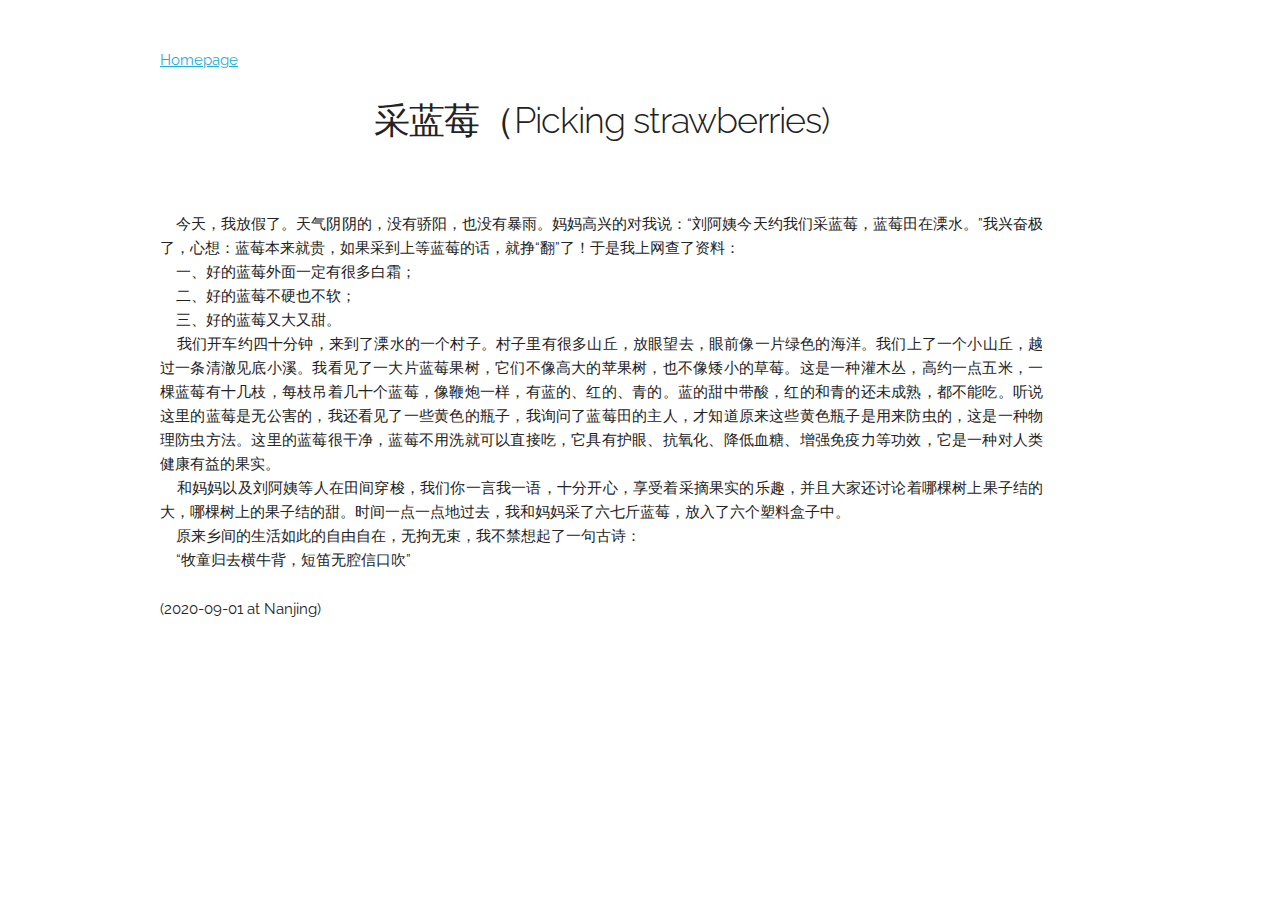
==== notes.html @ d0f81043 "Create notes.html" ====
<!DOCTYPE html>
<html lang="en">
<head>

  <!-- Basic Page Needs
  –––––––––––––––––––––––––––––––––––––––––––––––––– -->
  <meta charset="utf-8">
  <title>Website of Yiqing Zhang</title>
  <meta name="description" content="">
  <meta name="author" content="">

  <!-- Mobile Specific Metas
  –––––––––––––––––––––––––––––––––––––––––––––––––– -->
  <meta name="viewport" content="width=device-width, initial-scale=1">

  <!-- FONT
  –––––––––––––––––––––––––––––––––––––––––––––––––– -->
  <link href="//fonts.googleapis.com/css?family=Raleway:400,300,600" rel="stylesheet" type="text/css">

  <!-- CSS
  –––––––––––––––––––––––––––––––––––––––––––––––––– -->
  <link rel="stylesheet" href="css/normalize.css">
  <link rel="stylesheet" href="css/skeleton.css">

  <!-- Favicon
  –––––––––––––––––––––––––––––––––––––––––––––––––– -->
  <link rel="icon" type="image/png" href="images/favicon.png">
  <style type="text/css">
  .jcdl {
	font-style: italic;
}
  .news {
	color: #F00;
	font-weight: bold;
	font-style: italic;
}
  .keynote {
	font-weight: bold;
	font-style: italic;
}
  .keynote {
	font-weight: bold;
}
  .keynote {
	font-weight: bold;
}
  .keynote {
	font-weight: bold;
}
  .keynote {
	font-weight: bold;
}
  .session {
	font-weight: bold;
	font-style: italic;
}
  .keynote {
	font-weight: bold;
}
  .text {
	font-style: normal;
	font-weight: normal;
}
  .title {
	font-style: italic;
}
  .title {
	font-style: italic;
}
  .title {
	font-style: italic;
}
  .title {
	font-style: italic;
}
  .title {
	font-style: italic;
}
  .title {
	font-style: italic;
}
  .title {
	font-style: italic;
}
  .title {
	font-style: italic;
}
  .title {
	font-style: italic;
}
  .title {
	font-style: italic;
}
  .title {
	font-style: italic;
}
  .container .row .one-half.column table tbody tr td em {
}
  .speaker {
	font-weight: bold;
	font-style: italic;
}
  .speaker {
	font-weight: bold;
}
  .speaker {
	font-weight: bold;
}
  .speaker {
	font-weight: bold;
}
  </style>
</head>
<body>

  <!-- Primary Page Layout
  –––––––––––––––––––––––––––––––––––––––––––––––––– -->
  <div class="container">
    <div class="row">
      <div class="one-half column" style="margin-top: 5%">
        <p><a href="index.html">Homepage</a></p>
        <h3 align="center">采蓝莓（Picking strawberries)</h3> 
        <br>
           <br>
  <p align="center">
 &nbsp;&nbsp;&nbsp;&nbsp;今天，我放假了。天气阴阴的，没有骄阳，也没有暴雨。妈妈高兴的对我说：&ldquo;刘阿姨今天约我们采蓝莓，蓝莓田在溧水。&rdquo;我兴奋极了，心想：蓝莓本来就贵，如果采到上等蓝莓的话，就挣&ldquo;翻&rdquo;了！于是我上网查了资料： <br>
 &nbsp;&nbsp;&nbsp;&nbsp;一、好的蓝莓外面一定有很多白霜； <br>
 &nbsp;&nbsp;&nbsp;&nbsp;二、好的蓝莓不硬也不软； <br>
 &nbsp;&nbsp;&nbsp;&nbsp;三、好的蓝莓又大又甜。 <br>
 &nbsp;&nbsp;&nbsp;&nbsp;我们开车约四十分钟，来到了溧水的一个村子。村子里有很多山丘，放眼望去，眼前像一片绿色的海洋。我们上了一个小山丘，越过一条清澈见底小溪。我看见了一大片蓝莓果树，它们不像高大的苹果树，也不像矮小的草莓。这是一种灌木丛，高约一点五米，一棵蓝莓有十几枝，每枝吊着几十个蓝莓，像鞭炮一样，有蓝的、红的、青的。蓝的甜中带酸，红的和青的还未成熟，都不能吃。听说这里的蓝莓是无公害的，我还看见了一些黄色的瓶子，我询问了蓝莓田的主人，才知道原来这些黄色瓶子是用来防虫的，这是一种物理防虫方法。这里的蓝莓很干净，蓝莓不用洗就可以直接吃，它具有护眼、抗氧化、降低血糖、增强免疫力等功效，它是一种对人类健康有益的果实。 <br>
 &nbsp;&nbsp;&nbsp;&nbsp;和妈妈以及刘阿姨等人在田间穿梭，我们你一言我一语，十分开心，享受着采摘果实的乐趣，并且大家还讨论着哪棵树上果子结的大，哪棵树上的果子结的甜。时间一点一点地过去，我和妈妈采了六七斤蓝莓，放入了六个塑料盒子中。 <br>
 &nbsp;&nbsp;&nbsp;&nbsp;原来乡间的生活如此的自由自在，无拘无束，我不禁想起了一句古诗： <br>
 &nbsp;&nbsp;&nbsp;&nbsp;&ldquo;牧童归去横牛背，短笛无腔信口吹&rdquo; </p>
        <p align="right">(2020-09-01 at Nanjing)        </p>
        <p></p>
      </div>
    </div>
  </div>

<!-- End Document
  –––––––––––––––––––––––––––––––––––––––––––––––––– -->
</body>
</html>
---- css/skeleton.css ----
/*
* Skeleton V2.0.4
* Copyright 2014, Dave Gamache
* www.getskeleton.com
* Free to use under the MIT license.
* http://www.opensource.org/licenses/mit-license.php
* 12/29/2014
*/


/* Table of contents
––––––––––––––––––––––––––––––––––––––––––––––––––
- Grid
- Base Styles
- Typography
- Links
- Buttons
- Forms
- Lists
- Code
- Tables
- Spacing
- Utilities
- Clearing
- Media Queries
*/


/* Grid
–––––––––––––––––––––––––––––––––––––––––––––––––– */
.container {
  position: relative;
  width: 100%;
  max-width: 960px;
  margin: 0 auto;
  padding: 0 20px;
  box-sizing: border-box; }
.column,
.columns {
  width: 100%;
  float: left;
  box-sizing: border-box; }

/* For devices larger than 400px */
@media (min-width: 400px) {
  .container {
    width: 85%;
    padding: 0; }
}

/* For devices larger than 550px */
@media (min-width: 550px) {
  .container {
    width: 80%; }
  .column,
  .columns {
    margin-left: 4%; }
  .column:first-child,
  .columns:first-child {
    margin-left: 0; }

  .one.column,
  .one.columns                    { width: 4.66666666667%; }
  .two.columns                    { width: 13.3333333333%; }
  .three.columns                  { width: 22%;            }
  .four.columns                   { width: 30.6666666667%; }
  .five.columns                   { width: 39.3333333333%; }
  .six.columns                    { width: 48%;            }
  .seven.columns                  { width: 56.6666666667%; }
  .eight.columns                  { width: 65.3333333333%; }
  .nine.columns                   { width: 74.0%;          }
  .ten.columns                    { width: 82.6666666667%; }
  .eleven.columns                 { width: 91.3333333333%; }
  .twelve.columns                 { width: 100%; margin-left: 0; }

  .one-third.column               { width: 30.6666666667%; }
  .two-thirds.column              { width: 65.3333333333%; }

  .one-half.column                { width: 92%; }

  /* Offsets */
  .offset-by-one.column,
  .offset-by-one.columns          { margin-left: 8.66666666667%; }
  .offset-by-two.column,
  .offset-by-two.columns          { margin-left: 17.3333333333%; }
  .offset-by-three.column,
  .offset-by-three.columns        { margin-left: 26%;            }
  .offset-by-four.column,
  .offset-by-four.columns         { margin-left: 34.6666666667%; }
  .offset-by-five.column,
  .offset-by-five.columns         { margin-left: 43.3333333333%; }
  .offset-by-six.column,
  .offset-by-six.columns          { margin-left: 52%;            }
  .offset-by-seven.column,
  .offset-by-seven.columns        { margin-left: 60.6666666667%; }
  .offset-by-eight.column,
  .offset-by-eight.columns        { margin-left: 69.3333333333%; }
  .offset-by-nine.column,
  .offset-by-nine.columns         { margin-left: 78.0%;          }
  .offset-by-ten.column,
  .offset-by-ten.columns          { margin-left: 86.6666666667%; }
  .offset-by-eleven.column,
  .offset-by-eleven.columns       { margin-left: 95.3333333333%; }

  .offset-by-one-third.column,
  .offset-by-one-third.columns    { margin-left: 34.6666666667%; }
  .offset-by-two-thirds.column,
  .offset-by-two-thirds.columns   { margin-left: 69.3333333333%; }

  .offset-by-one-half.column,
  .offset-by-one-half.columns     { margin-left: 52%; }

}


/* Base Styles
–––––––––––––––––––––––––––––––––––––––––––––––––– */
/* NOTE
html is set to 62.5% so that all the REM measurements throughout Skeleton
are based on 10px sizing. So basically 1.5rem = 15px :) */
html {
  font-size: 62.5%; }
body {
  font-size: 1.5em; /* currently ems cause chrome bug misinterpreting rems on body element */
  line-height: 1.6;
  font-weight: 400;
  font-family: "Raleway", "HelveticaNeue", "Helvetica Neue", Helvetica, Arial, sans-serif;
  color: #222; }


/* Typography
–––––––––––––––––––––––––––––––––––––––––––––––––– */
h1, h2, h3, h4, h5, h6 {
  margin-top: 0;
  margin-bottom: 2rem;
  font-weight: 300; }
h1 { font-size: 4.0rem; line-height: 1.2;  letter-spacing: -.1rem;}
h2 { font-size: 3.6rem; line-height: 1.25; letter-spacing: -.1rem; }
h3 { font-size: 3.0rem; line-height: 1.3;  letter-spacing: -.1rem; }
h4 { font-size: 2.4rem; line-height: 1.35; letter-spacing: -.08rem; }
h5 { font-size: 1.8rem; line-height: 1.5;  letter-spacing: -.05rem; }
h6 { font-size: 1.5rem; line-height: 1.6;  letter-spacing: 0; }

/* Larger than phablet */
@media (min-width: 550px) {
  h1 { font-size: 5.0rem; }
  h2 {
	font-size: 4.2rem;
}
  h3 { font-size: 3.6rem; }
  h4 { font-size: 3.0rem; }
  h5 { font-size: 2.4rem; }
  h6 { font-size: 1.5rem; }
}

p {
  margin-top: 0; }


/* Links
–––––––––––––––––––––––––––––––––––––––––––––––––– */
a {
  color: #1EAEDB; }
a:hover {
  color: #0FA0CE; }


/* Buttons
–––––––––––––––––––––––––––––––––––––––––––––––––– */
.button,
button,
input[type="submit"],
input[type="reset"],
input[type="button"] {
  display: inline-block;
  height: 38px;
  padding: 0 30px;
  color: #555;
  text-align: center;
  font-size: 11px;
  font-weight: 600;
  line-height: 38px;
  letter-spacing: .1rem;
  text-transform: uppercase;
  text-decoration: none;
  white-space: nowrap;
  background-color: transparent;
  border-radius: 4px;
  border: 1px solid #bbb;
  cursor: pointer;
  box-sizing: border-box; }
.button:hover,
button:hover,
input[type="submit"]:hover,
input[type="reset"]:hover,
input[type="button"]:hover,
.button:focus,
button:focus,
input[type="submit"]:focus,
input[type="reset"]:focus,
input[type="button"]:focus {
  color: #333;
  border-color: #888;
  outline: 0; }
.button.button-primary,
button.button-primary,
input[type="submit"].button-primary,
input[type="reset"].button-primary,
input[type="button"].button-primary {
  color: #FFF;
  background-color: #33C3F0;
  border-color: #33C3F0; }
.button.button-primary:hover,
button.button-primary:hover,
input[type="submit"].button-primary:hover,
input[type="reset"].button-primary:hover,
input[type="button"].button-primary:hover,
.button.button-primary:focus,
button.button-primary:focus,
input[type="submit"].button-primary:focus,
input[type="reset"].button-primary:focus,
input[type="button"].button-primary:focus {
  color: #FFF;
  background-color: #1EAEDB;
  border-color: #1EAEDB; }


/* Forms
–––––––––––––––––––––––––––––––––––––––––––––––––– */
input[type="email"],
input[type="number"],
input[type="search"],
input[type="text"],
input[type="tel"],
input[type="url"],
input[type="password"],
textarea,
select {
  height: 38px;
  padding: 6px 10px; /* The 6px vertically centers text on FF, ignored by Webkit */
  background-color: #fff;
  border: 1px solid #D1D1D1;
  border-radius: 4px;
  box-shadow: none;
  box-sizing: border-box; }
/* Removes awkward default styles on some inputs for iOS */
input[type="email"],
input[type="number"],
input[type="search"],
input[type="text"],
input[type="tel"],
input[type="url"],
input[type="password"],
textarea {
  -webkit-appearance: none;
     -moz-appearance: none;
          appearance: none; }
textarea {
  min-height: 65px;
  padding-top: 6px;
  padding-bottom: 6px; }
input[type="email"]:focus,
input[type="number"]:focus,
input[type="search"]:focus,
input[type="text"]:focus,
input[type="tel"]:focus,
input[type="url"]:focus,
input[type="password"]:focus,
textarea:focus,
select:focus {
  border: 1px solid #33C3F0;
  outline: 0; }
label,
legend {
  display: block;
  margin-bottom: .5rem;
  font-weight: 600; }
fieldset {
  padding: 0;
  border-width: 0; }
input[type="checkbox"],
input[type="radio"] {
  display: inline; }
label > .label-body {
  display: inline-block;
  margin-left: .5rem;
  font-weight: normal; }


/* Lists
–––––––––––––––––––––––––––––––––––––––––––––––––– */
ul {
  list-style: circle inside; }
ol {
  list-style: decimal inside; }
ol, ul {
  padding-left: 0;
  margin-top: 0; }
ul ul,
ul ol,
ol ol,
ol ul {
  margin: 1.5rem 0 1.5rem 3rem;
  font-size: 90%; }
li {
  margin-bottom: 1rem; }


/* Code
–––––––––––––––––––––––––––––––––––––––––––––––––– */
code {
  padding: .2rem .5rem;
  margin: 0 .2rem;
  font-size: 90%;
  white-space: nowrap;
  background: #F1F1F1;
  border: 1px solid #E1E1E1;
  border-radius: 4px; }
pre > code {
  display: block;
  padding: 1rem 1.5rem;
  white-space: pre; }


/* Tables
–––––––––––––––––––––––––––––––––––––––––––––––––– */
th,
td {
  padding: 12px 15px;
  text-align: left;
  border-bottom: 1px solid #E1E1E1; }
th:first-child,
td:first-child {
  padding-left: 0; }
th:last-child,
td:last-child {
	padding-right: 0;
	font-weight: bold;
	font-style: italic;
	text-align: center;
}


/* Spacing
–––––––––––––––––––––––––––––––––––––––––––––––––– */
button,
.button {
  margin-bottom: 1rem; }
input,
textarea,
select,
fieldset {
  margin-bottom: 1.5rem; }
pre,
blockquote,
dl,
figure,
table,
p,
ul,
ol,
form {
	margin-bottom: 2.5rem;
	text-align: justify;
}


/* Utilities
–––––––––––––––––––––––––––––––––––––––––––––––––– */
.u-full-width {
  width: 100%;
  box-sizing: border-box; }
.u-max-full-width {
  max-width: 100%;
  box-sizing: border-box; }
.u-pull-right {
  float: right; }
.u-pull-left {
  float: left; }


/* Misc
–––––––––––––––––––––––––––––––––––––––––––––––––– */
hr {
  margin-top: 3rem;
  margin-bottom: 3.5rem;
  border-width: 0;
  border-top: 1px solid #E1E1E1; }


/* Clearing
–––––––––––––––––––––––––––––––––––––––––––––––––– */

/* Self Clearing Goodness */
.container:after,
.row:after,
.u-cf {
  content: "";
  display: table;
  clear: both; }


/* Media Queries
–––––––––––––––––––––––––––––––––––––––––––––––––– */
/*
Note: The best way to structure the use of media queries is to create the queries
near the relevant code. For example, if you wanted to change the styles for buttons
on small devices, paste the mobile query code up in the buttons section and style it
there.
*/


/* Larger than mobile */
@media (min-width: 400px) {}

/* Larger than phablet (also point when grid becomes active) */
@media (min-width: 550px) {}

/* Larger than tablet */
@media (min-width: 750px) {}

/* Larger than desktop */
@media (min-width: 1000px) {}

/* Larger than Desktop HD */
@media (min-width: 1200px) {}
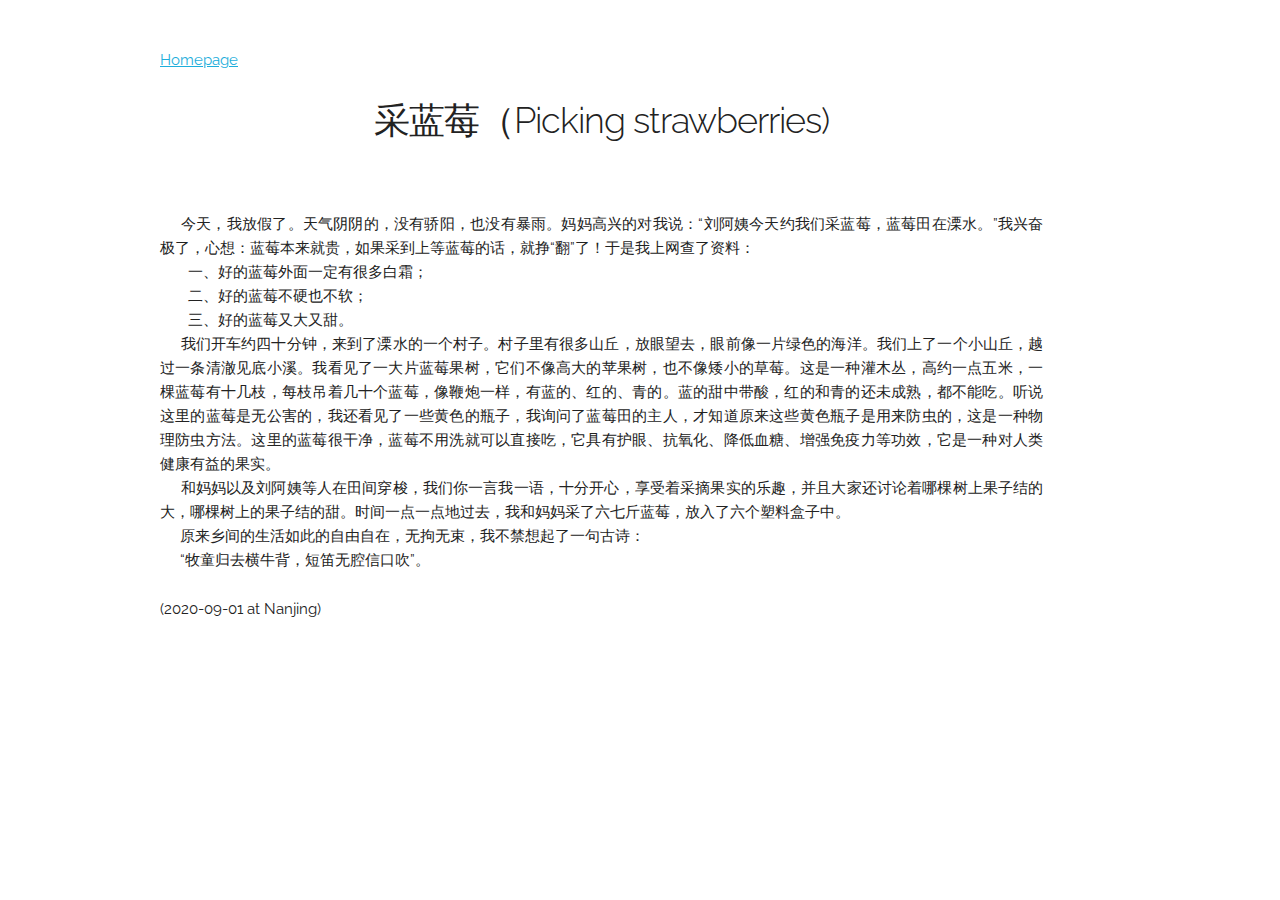
==== commit 629ced53: "Update notes.html" ====
--- a/notes.html
+++ b/notes.html
@@ -123,14 +123,14 @@
         <br>
            <br>
   <p align="center">
- &nbsp;&nbsp;&nbsp;&nbsp;今天，我放假了。天气阴阴的，没有骄阳，也没有暴雨。妈妈高兴的对我说：&ldquo;刘阿姨今天约我们采蓝莓，蓝莓田在溧水。&rdquo;我兴奋极了，心想：蓝莓本来就贵，如果采到上等蓝莓的话，就挣&ldquo;翻&rdquo;了！于是我上网查了资料： <br>
- &nbsp;&nbsp;&nbsp;&nbsp;一、好的蓝莓外面一定有很多白霜； <br>
- &nbsp;&nbsp;&nbsp;&nbsp;二、好的蓝莓不硬也不软； <br>
- &nbsp;&nbsp;&nbsp;&nbsp;三、好的蓝莓又大又甜。 <br>
- &nbsp;&nbsp;&nbsp;&nbsp;我们开车约四十分钟，来到了溧水的一个村子。村子里有很多山丘，放眼望去，眼前像一片绿色的海洋。我们上了一个小山丘，越过一条清澈见底小溪。我看见了一大片蓝莓果树，它们不像高大的苹果树，也不像矮小的草莓。这是一种灌木丛，高约一点五米，一棵蓝莓有十几枝，每枝吊着几十个蓝莓，像鞭炮一样，有蓝的、红的、青的。蓝的甜中带酸，红的和青的还未成熟，都不能吃。听说这里的蓝莓是无公害的，我还看见了一些黄色的瓶子，我询问了蓝莓田的主人，才知道原来这些黄色瓶子是用来防虫的，这是一种物理防虫方法。这里的蓝莓很干净，蓝莓不用洗就可以直接吃，它具有护眼、抗氧化、降低血糖、增强免疫力等功效，它是一种对人类健康有益的果实。 <br>
- &nbsp;&nbsp;&nbsp;&nbsp;和妈妈以及刘阿姨等人在田间穿梭，我们你一言我一语，十分开心，享受着采摘果实的乐趣，并且大家还讨论着哪棵树上果子结的大，哪棵树上的果子结的甜。时间一点一点地过去，我和妈妈采了六七斤蓝莓，放入了六个塑料盒子中。 <br>
- &nbsp;&nbsp;&nbsp;&nbsp;原来乡间的生活如此的自由自在，无拘无束，我不禁想起了一句古诗： <br>
- &nbsp;&nbsp;&nbsp;&nbsp;&ldquo;牧童归去横牛背，短笛无腔信口吹&rdquo; </p>
+ &nbsp;&nbsp;&nbsp;&nbsp; 今天，我放假了。天气阴阴的，没有骄阳，也没有暴雨。妈妈高兴的对我说：&ldquo;刘阿姨今天约我们采蓝莓，蓝莓田在溧水。&rdquo;我兴奋极了，心想：蓝莓本来就贵，如果采到上等蓝莓的话，就挣&ldquo;翻&rdquo;了！于是我上网查了资料： <br>
+ &nbsp;&nbsp; &nbsp;&nbsp;&nbsp;&nbsp;一、好的蓝莓外面一定有很多白霜； <br>
+ &nbsp;&nbsp;&nbsp; &nbsp;&nbsp;&nbsp;二、好的蓝莓不硬也不软； <br>
+ &nbsp;&nbsp;&nbsp;&nbsp;&nbsp;&nbsp; 三、好的蓝莓又大又甜。 <br>
+ &nbsp;&nbsp;&nbsp;&nbsp; 我们开车约四十分钟，来到了溧水的一个村子。村子里有很多山丘，放眼望去，眼前像一片绿色的海洋。我们上了一个小山丘，越过一条清澈见底小溪。我看见了一大片蓝莓果树，它们不像高大的苹果树，也不像矮小的草莓。这是一种灌木丛，高约一点五米，一棵蓝莓有十几枝，每枝吊着几十个蓝莓，像鞭炮一样，有蓝的、红的、青的。蓝的甜中带酸，红的和青的还未成熟，都不能吃。听说这里的蓝莓是无公害的，我还看见了一些黄色的瓶子，我询问了蓝莓田的主人，才知道原来这些黄色瓶子是用来防虫的，这是一种物理防虫方法。这里的蓝莓很干净，蓝莓不用洗就可以直接吃，它具有护眼、抗氧化、降低血糖、增强免疫力等功效，它是一种对人类健康有益的果实。 <br>
+ &nbsp;&nbsp;&nbsp;&nbsp; 和妈妈以及刘阿姨等人在田间穿梭，我们你一言我一语，十分开心，享受着采摘果实的乐趣，并且大家还讨论着哪棵树上果子结的大，哪棵树上的果子结的甜。时间一点一点地过去，我和妈妈采了六七斤蓝莓，放入了六个塑料盒子中。 <br>
+ &nbsp;&nbsp;&nbsp;&nbsp; 原来乡间的生活如此的自由自在，无拘无束，我不禁想起了一句古诗： <br>
+ &nbsp;&nbsp;&nbsp;&nbsp; “牧童归去横牛背，短笛无腔信口吹”。</p>
         <p align="right">(2020-09-01 at Nanjing)        </p>
         <p></p>
       </div>
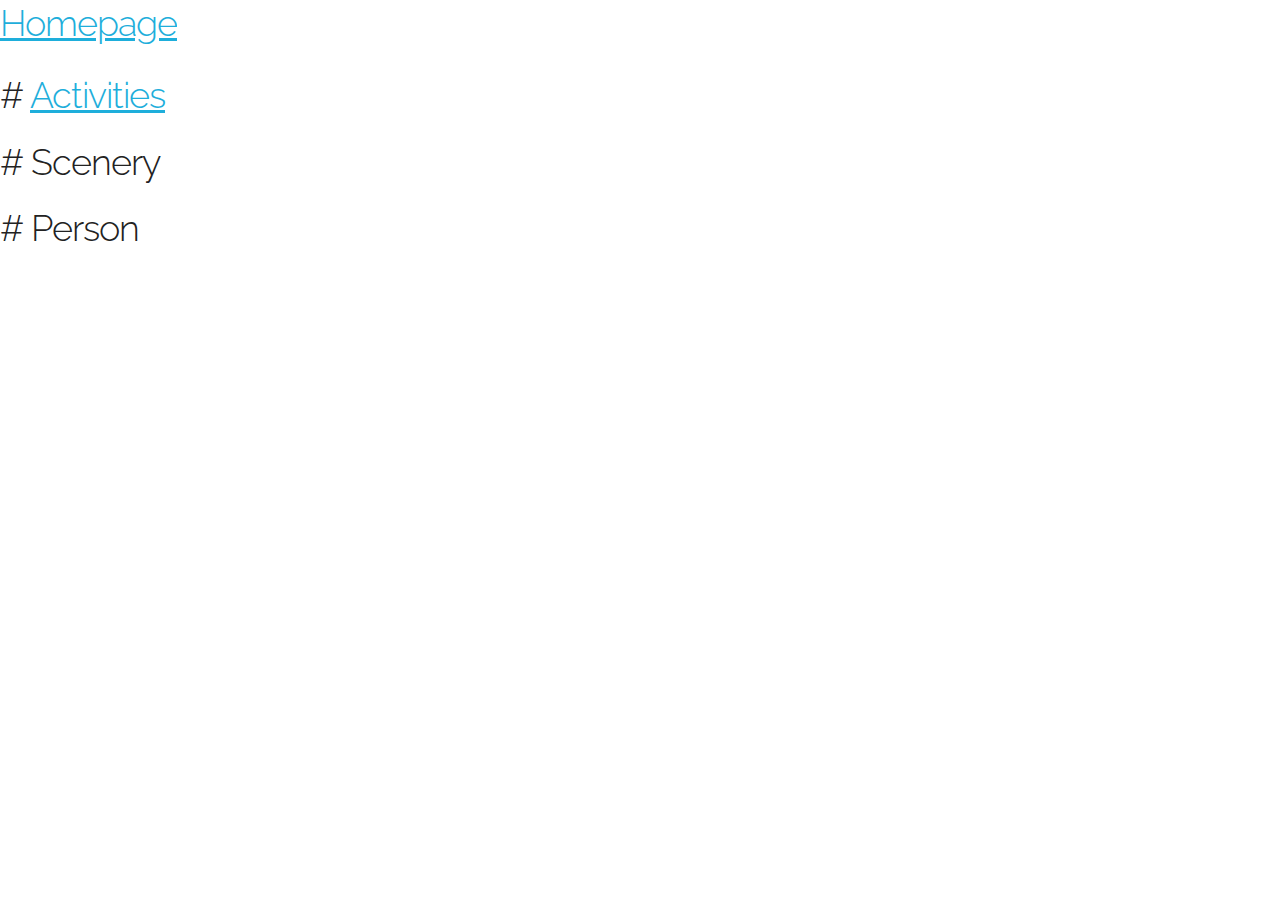
==== commit 0df1972f: "Update notes.html" ====
--- a/notes.html
+++ b/notes.html
@@ -1,5 +1,5 @@
-<!DOCTYPE html>
-<html lang="en">
+<!doctype html>
+<html>
 <head>
 
   <!-- Basic Page Needs
@@ -111,33 +111,13 @@
 }
   </style>
 </head>
+
 <body>
-
-  <!-- Primary Page Layout
-  –––––––––––––––––––––––––––––––––––––––––––––––––– -->
-  <div class="container">
-    <div class="row">
-      <div class="one-half column" style="margin-top: 5%">
-        <p><a href="index.html">Homepage</a></p>
-        <h3 align="center">采蓝莓（Picking strawberries)</h3> 
-        <br>
-           <br>
-  <p align="center">
- &nbsp;&nbsp;&nbsp;&nbsp; 今天，我放假了。天气阴阴的，没有骄阳，也没有暴雨。妈妈高兴的对我说：&ldquo;刘阿姨今天约我们采蓝莓，蓝莓田在溧水。&rdquo;我兴奋极了，心想：蓝莓本来就贵，如果采到上等蓝莓的话，就挣&ldquo;翻&rdquo;了！于是我上网查了资料： <br>
- &nbsp;&nbsp; &nbsp;&nbsp;&nbsp;&nbsp;一、好的蓝莓外面一定有很多白霜； <br>
- &nbsp;&nbsp;&nbsp; &nbsp;&nbsp;&nbsp;二、好的蓝莓不硬也不软； <br>
- &nbsp;&nbsp;&nbsp;&nbsp;&nbsp;&nbsp; 三、好的蓝莓又大又甜。 <br>
- &nbsp;&nbsp;&nbsp;&nbsp; 我们开车约四十分钟，来到了溧水的一个村子。村子里有很多山丘，放眼望去，眼前像一片绿色的海洋。我们上了一个小山丘，越过一条清澈见底小溪。我看见了一大片蓝莓果树，它们不像高大的苹果树，也不像矮小的草莓。这是一种灌木丛，高约一点五米，一棵蓝莓有十几枝，每枝吊着几十个蓝莓，像鞭炮一样，有蓝的、红的、青的。蓝的甜中带酸，红的和青的还未成熟，都不能吃。听说这里的蓝莓是无公害的，我还看见了一些黄色的瓶子，我询问了蓝莓田的主人，才知道原来这些黄色瓶子是用来防虫的，这是一种物理防虫方法。这里的蓝莓很干净，蓝莓不用洗就可以直接吃，它具有护眼、抗氧化、降低血糖、增强免疫力等功效，它是一种对人类健康有益的果实。 <br>
- &nbsp;&nbsp;&nbsp;&nbsp; 和妈妈以及刘阿姨等人在田间穿梭，我们你一言我一语，十分开心，享受着采摘果实的乐趣，并且大家还讨论着哪棵树上果子结的大，哪棵树上的果子结的甜。时间一点一点地过去，我和妈妈采了六七斤蓝莓，放入了六个塑料盒子中。 <br>
- &nbsp;&nbsp;&nbsp;&nbsp; 原来乡间的生活如此的自由自在，无拘无束，我不禁想起了一句古诗： <br>
- &nbsp;&nbsp;&nbsp;&nbsp; “牧童归去横牛背，短笛无腔信口吹”。</p>
-        <p align="right">(2020-09-01 at Nanjing)        </p>
-        <p></p>
-      </div>
-    </div>
-  </div>
-
-<!-- End Document
-  –––––––––––––––––––––––––––––––––––––––––––––––––– -->
+<h3><p><a href="index.html">Homepage </a></p></h3>
+<h3># <a href="notes/activities.html">Activities</a></h3> 
+<h3># Scenery</h3>
+<h3># Person</h3>
+&nbsp;</p>
+<p>&nbsp;</p>
 </body>
 </html>
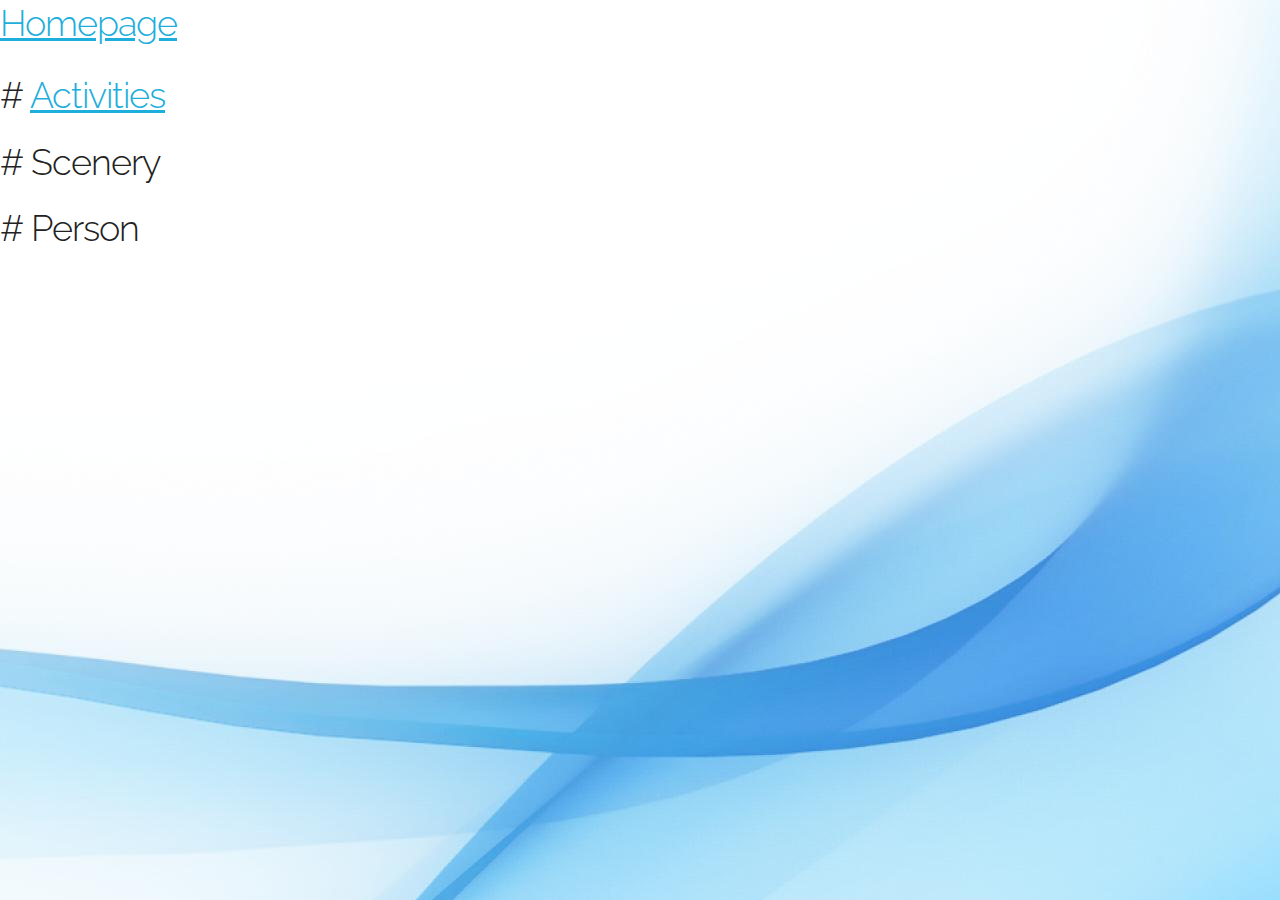
==== commit 20bc5f48: "Update notes.html" ====
--- a/notes.html
+++ b/notes.html
@@ -4,7 +4,7 @@
 
   <!-- Basic Page Needs
   –––––––––––––––––––––––––––––––––––––––––––––––––– -->
-  <meta charset="utf-8">
+  <meta charset="UTF-8">
   <title>Website of Yiqing Zhang</title>
   <meta name="description" content="">
   <meta name="author" content="">
@@ -109,6 +109,12 @@
   .speaker {
 	font-weight: bold;
 }
+  body,td,th {
+	font-family: Raleway, HelveticaNeue, "Helvetica Neue", Helvetica, Arial, sans-serif;
+}
+body {
+	background-image: url(images/background.jpg);
+}
   </style>
 </head>
 
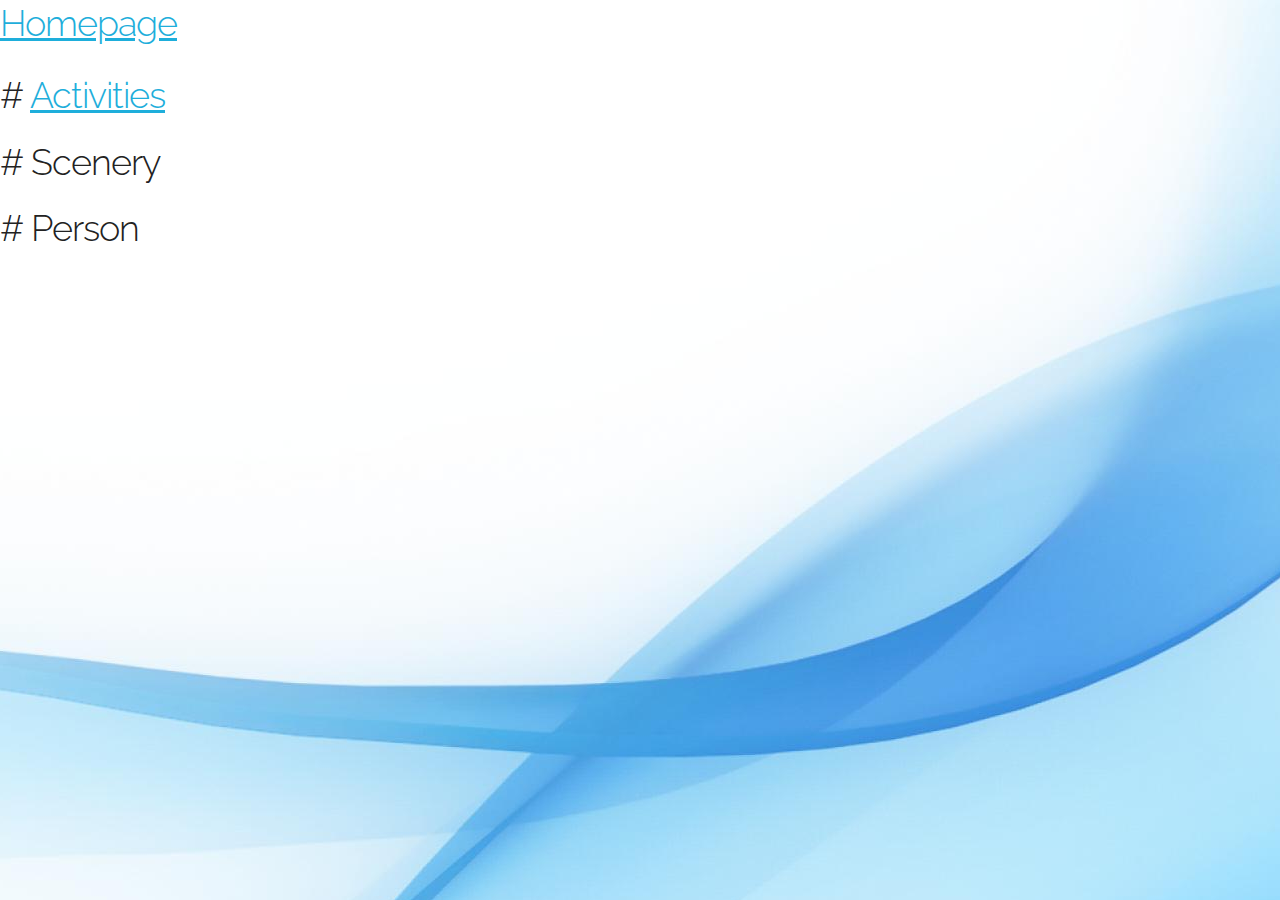
==== commit 15782199: "Update notes.html" ====
--- a/notes.html
+++ b/notes.html
@@ -114,6 +114,8 @@
 }
 body {
 	background-image: url(images/background.jpg);
+	background-repeat: no-repeat;
+	background-position:top center;
 }
   </style>
 </head>
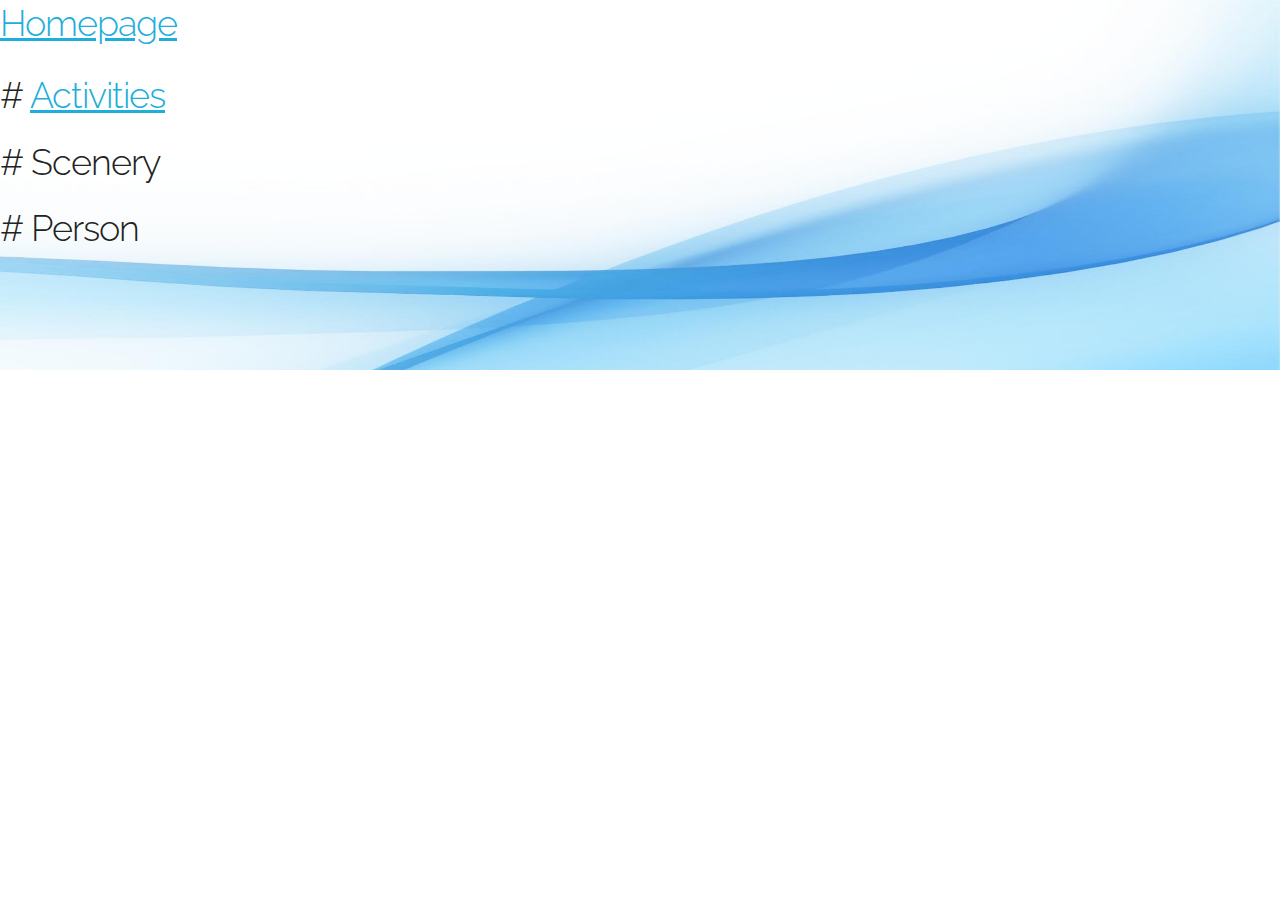
==== commit ea768481: "Update notes.html" ====
--- a/notes.html
+++ b/notes.html
@@ -116,6 +116,7 @@
 	background-image: url(images/background.jpg);
 	background-repeat: no-repeat;
 	background-position:top center;
+	background-size: 100% 100%; 
 }
   </style>
 </head>
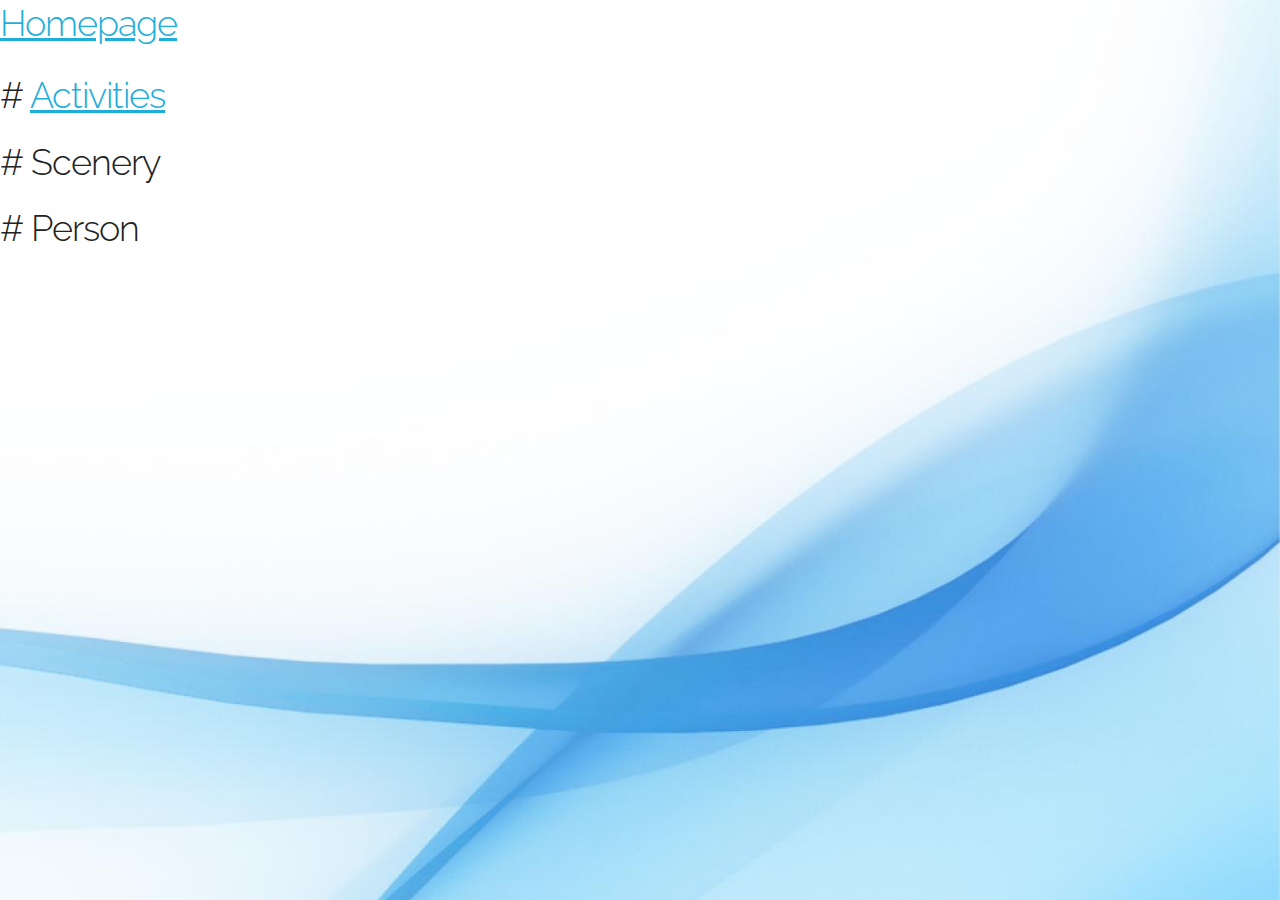
==== commit ad9f934b: "Update notes.html" ====
--- a/notes.html
+++ b/notes.html
@@ -116,7 +116,7 @@
 	background-image: url(images/background.jpg);
 	background-repeat: no-repeat;
 	background-position:top center;
-	background-size: 100% 100%; 
+	background-size:cover;
 }
   </style>
 </head>
